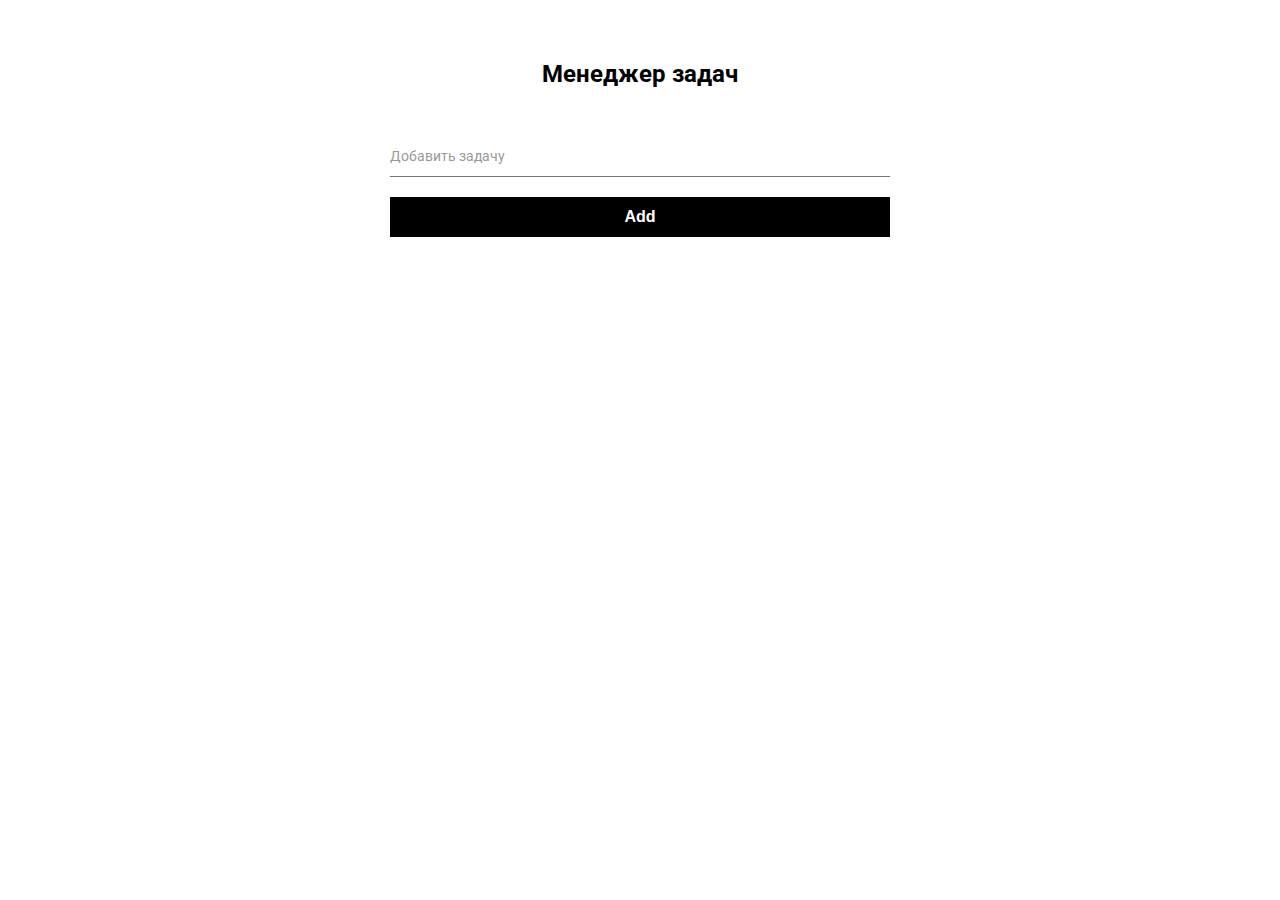
==== todo/todo-master/index.html @ 3c5e1d07 "Add files via upload" ====
<!DOCTYPE html>
<html lang="ru">
<head>
	<link rel="stylesheet" href="main.css">
  <link href="https://fonts.googleapis.com/css?family=Roboto" rel="stylesheet">
	<meta charset="UTF-8">
  <meta name="viewport" content='width=device-width, initial-scale=1'>
	<title>Test-Form</title>
</head>
<body>
	<div class="container">
  
  <h2>Менеджер задач</h2>
  
  <form>
    
    <div class="group">      
      <input type="text" name="add" id='task_input' required readonly autocomplete="off" 
    onfocus="this.removeAttribute('readonly')">
      <span class="highlight"></span>
      <span class="bar"></span>
      <label>Добавить задачу</label>
      <input type="submit" id="submit" value='Add' >
    </div>
      
<!--     <div class="group">
      <input type="text" required>
      <span class="highlight"></span>
      <span class="bar"></span>
      <label>Email</label>
    </div> -->
    
  </form>

  <div id="tasks">
    
  </div>

</div>

<script>
  var  tasks = document.getElementById('tasks');
  var input = document.getElementById('task_input');
  var submit = document.getElementById('submit');
  var list = [];

  submit.addEventListener('click', function(e) {
    e.preventDefault();
    list.push(input.value);
    var task = document.createElement('div');
    task.classList.add('task');
    task.textContent = input.value;
    task.addEventListener('click', function() {
      console.log(task);
      tasks.removeChild(task);
      list = list.splice(1, this.textContent)
      console.log(list)
    })
    tasks.appendChild(task);
    input.value = '';
    console.log(list);
  })
</script>

</body>
</html>
---- todo/todo-master/main.css ----
* { box-sizing:border-box; }

.container      { 
  font-family:'Roboto';
  width:600px; 
  margin:30px auto 0; 
  display:block; 
  background:#FFF;
  padding:10px 50px 50px;
}
h2       { 
  text-align:center; 
  margin-bottom:50px; 
}
h2 small { 
  font-weight:normal; 
  color:#888; 
  display:block; 
}

.group            { 
  position:relative; 
  margin-bottom:45px; 
}
input[type='text']               {
  width: 100%;
  font-size:16px;
  padding:10px 10px 10px 5px;
  display:block;
  width:100%;
  padding-left: 0;  
  border:none;
  border-bottom:1px solid #757575;
  outline: none;
}
input:focus         { outline:none; }

label                {
  width: 100%;
  font-family:'Roboto';
  color:#999; 
  font-size:14px;
  font-weight:normal;
  position:absolute;
  pointer-events:none;
  left:0px;
  top:10px;
  transition:0.2s ease all; 
  -moz-transition:0.2s ease all; 
  -webkit-transition:0.2s ease all;
}

#submit {
  margin-top: 20px;
  width: 100%;
  height: 40px;
  border: none;
  background-color: black;
  color: white;
  font-weight: bold;
  font-size: 16px;
  transition: 0.3s;
  cursor: pointer;
}

#submit:hover {
  background-color: rgba(0,0,0,0.8);
}

#submit:activate {
  background-color: rgba(0,0,0,0.6);
}

input:focus ~ label, input:valid ~ label        {
  top:-20px;
  font-size:12px;
  color:#000;
}

.bar    { position:relative; display:block; width:500px; }
.bar:before, .bar:after     {
  content:'';
  height:4px; 
  width:0;
  bottom: -2px; 
  position:absolute;
  background:#000; 
  transition:0.2s ease all; 
  -moz-transition:0.2s ease all; 
  -webkit-transition:0.2s ease all;
}
.bar:before {
  left:50%;
}
.bar:after {
  right:50%; 
}

.task {
  border: 1px solid #333;
  padding: 5px;
  border-radius: 5px;
  cursor: pointer;
  margin-top: 10px;
}

input:focus ~ .bar:before, input:focus ~ .bar:after {
  width:50%;
}

/*.highlight {
  position:absolute;
  height:60%; 
  width:100px; 
  top:25%; 
  left:0;
  pointer-events:none;
  opacity:0.5;
}*/

input:focus ~ .highlight {
  -webkit-animation:inputHighlighter 0.3s ease;
  -moz-animation:inputHighlighter 0.3s ease;
  animation:inputHighlighter 0.3s ease;
}

@-webkit-keyframes inputHighlighter {
    from { background:#000; }
  to    { width:0; background:transparent; }
}
@-moz-keyframes inputHighlighter {
    from { background:#000; }
  to    { width:0; background:transparent; }
}
@keyframes inputHighlighter {
    from { background:#000; }
  to    { width:0; background:transparent; }
}

@media all and (max-width: 480px){
h2{
  font-size: 10vmin;
}

input[type='text'] {
  font-size: 7vmin;
}

label {
  font-size: 5.5evmin;
  top: 4vmin;

}

input: focus ~ label, input: valid ~ label {
  font-size: 3.5vmin;
  top: -3.5vmin;
}

#submit {
  height: 70px;
  font-size: 5vmin;
}

.task {
  font-size: 7vmin;
}

.container {
  width: 95%;
  margin: auto;
  padding: 0;
}

.bar {
  width: 100#;
}
}

@media all and (min-width: 1024px) {

}
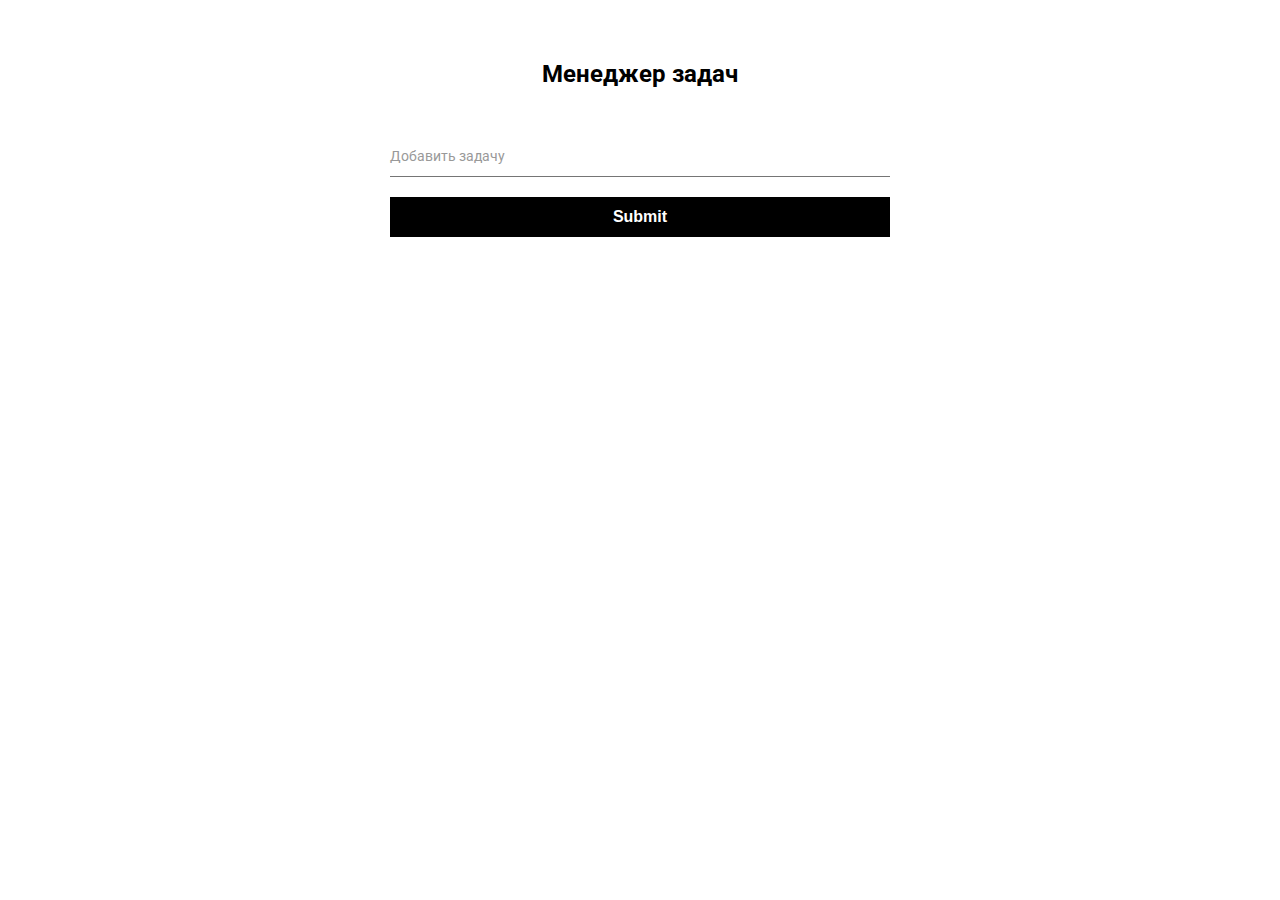
==== commit 81388f9d: "Add files via upload" ====
--- a/todo/todo-master/index.html
+++ b/todo/todo-master/index.html
@@ -4,7 +4,6 @@
 	<link rel="stylesheet" href="main.css">
   <link href="https://fonts.googleapis.com/css?family=Roboto" rel="stylesheet">
 	<meta charset="UTF-8">
-  <meta name="viewport" content='width=device-width, initial-scale=1'>
 	<title>Test-Form</title>
 </head>
 <body>
@@ -20,7 +19,7 @@
       <span class="highlight"></span>
       <span class="bar"></span>
       <label>Добавить задачу</label>
-      <input type="submit" id="submit" value='Add' >
+      <input type="submit" id="submit" >
     </div>
       
 <!--     <div class="group">
@@ -45,20 +44,24 @@
   var list = [];
 
   submit.addEventListener('click', function(e) {
+    if (!input.value){
+      retutn;
+    }
     e.preventDefault();
     list.push(input.value);
-    var task = document.createElement('div');
-    task.classList.add('task');
+    var task = document.createElement('p');
     task.textContent = input.value;
-    task.addEventListener('click', function() {
-      console.log(task);
+    task.addEventListener('click', function () {
+      list.splice(list.indexOf(task.textContent), 1);
+      task.classList.add('removed');
+      setTimeout(function() {
+        tasks.removeChild(task);
+      }, 290);
       tasks.removeChild(task);
-      list = list.splice(1, this.textContent)
-      console.log(list)
     })
     tasks.appendChild(task);
     input.value = '';
-    console.log(list);
+    console.log(list.toString());
   })
 </script>
 
--- a/todo/todo-master/main.css
+++ b/todo/todo-master/main.css
@@ -32,6 +32,8 @@
   border:none;
   border-bottom:1px solid #757575;
   outline: none;
+  -webkit-appearance: none;
+  border-radius: 0;
 }
 input:focus         { outline:none; }
 
@@ -96,14 +98,6 @@
   right:50%; 
 }
 
-.task {
-  border: 1px solid #333;
-  padding: 5px;
-  border-radius: 5px;
-  cursor: pointer;
-  margin-top: 10px;
-}
-
 input:focus ~ .bar:before, input:focus ~ .bar:after {
   width:50%;
 }
@@ -135,48 +129,32 @@
 @keyframes inputHighlighter {
     from { background:#000; }
   to    { width:0; background:transparent; }
+
+@keyframes removed {
+  from {
+    opacity: 1;
+  }
+
+  to {
+    opacity: 0;
+  }
 }
 
-@media all and (max-width: 480px){
-h2{
-  font-size: 10vmin;
-}
+  .removed {
+    animation: removed 0.3s;
+  }
 
-input[type='text'] {
-  font-size: 7vmin;
-}
+  #tasks p {
+    border: 1px solid #333;
+    border-radius: 5px;
+    padding: 5px 10px;
+    cursor: pointer;
+    transition: 0.3;
+  }
 
-label {
-  font-size: 5.5evmin;
-  top: 4vmin;
-
-}
-
-input: focus ~ label, input: valid ~ label {
-  font-size: 3.5vmin;
-  top: -3.5vmin;
-}
-
-#submit {
-  height: 70px;
-  font-size: 5vmin;
-}
-
-.task {
-  font-size: 7vmin;
-}
-
-.container {
-  width: 95%;
-  margin: auto;
-  padding: 0;
-}
-
-.bar {
-  width: 100#;
-}
-}
-
-@media all and (min-width: 1024px) {
-
-}+  @media (pointer: fine) {
+    #tasks p:hover {
+      background-color: #333;
+      color: #fff;
+    }
+  }